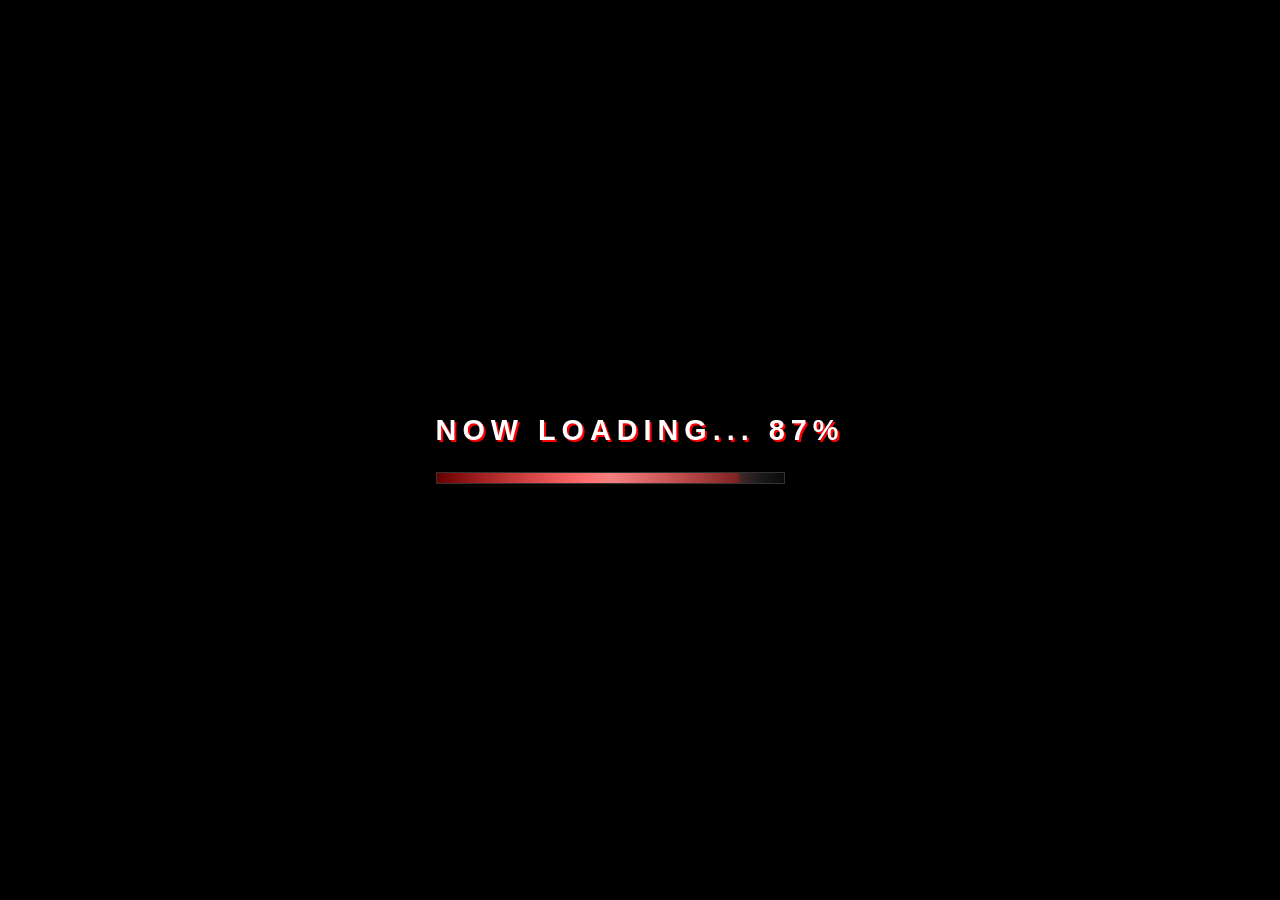
==== index.html @ b450216a "projeto finalizado" ====
<!DOCTYPE html>
<html lang="pt-br">
<head>
    <meta charset="UTF-8">
    <meta name="viewport" content="width=device-width, initial-scale=1.0">
    <link rel="shortcut icon" href="./assets/favicon.jpeg" type="image/x-icon">
    <title>Spider-Man: Multiverse Battles</title>
    <link rel="stylesheet" href="style.css">
</head>
<body>

    <section id="loading-screen" class="screen">
        <div class="loader-container">
            <h1 class="loading-text">NOW LOADING... <span id="status">0%</span></h1>
            <div class="progress-bar">
                <div id="progress-fill"></div>
            </div>
            <h2 id="complete-msg" class="hidden">COMPLETE</h2>
        </div>
    </section>

    <section id="start-screen" class="screen hidden">
        <h1 class="game-title">SPIDER-MAN</h1>
        <h2 class="game-subtitle">MULTIVERSE BATTLES</h2>
        <div class="start-prompt">
            <p class="blink">PRESS TO START</p>
        </div>
        <div class="neon-line"></div>
    </section>

    <section id="menu-screen" class="screen hidden">
        <button id="btn-back" class="nav-button"> < BACK </button>
        
        <h1 class="menu-title">SELECT THE GAME</h1>

        <div class="mobile-arrow arrow-left" id="prev-btn"></div>
        <div class="mobile-arrow arrow-right" id="next-btn"></div>

        <div class="games-container" id="carousel">
            <div class="game-card active" data-game="classic">
                <div class="card-preview"></div>
                <h3>Spider-Man vs Goblin</h3>
                <p>O Clássico</p>
            </div>
            <div class="game-card" data-game="venom">
                <div class="card-preview"></div>
                <h3>Spider-Man vs Venom</h3>
                <p>Jogar Versão Bônus</p>
            </div>
            <div class="game-card" data-game="air">
                <div class="card-preview"></div>
                <h3>Air Battle</h3>
                <p>Side Scroller</p>
            </div>
            <div class="game-card" data-game="boss">
                <div class="card-preview"></div>
                <h3>Boss Fight</h3>
                <p>Estilo Cuphead</p>
            </div>
        </div>

        <button id="btn-select" class="select-button">SELECT</button>
    </section>

    <script src="script.js"></script>
</body>
</html>
---- style.css ----
:root {
    --vermelho-neon: #ff0000;
    --vermelho-glow: 0 0 25px #ff0000;
    --preto: #000000;
}

body {
    margin: 0;
    padding: 0;
    background-color: var(--preto);
    color: white;
    font-family: 'Segoe UI', Tahoma, Geneva, Verdana, sans-serif;
    overflow: hidden;
}

.screen {
    width: 100vw;
    height: 100vh;
    display: flex;
    flex-direction: column;
    align-items: center;
    justify-content: center;
    position: absolute;
    transition: opacity 0.5s ease;
}

.hidden {
    display: none !important;
}

/* === LOADING RESPONSIVO === */
.loading-text {
    font-size: clamp(1.2rem, 5vw, 1.8rem);
    /* Texto adapta ao tamanho da tela */
    letter-spacing: 6px;
    color: #fff;
    text-shadow: 2px 2px var(--vermelho-neon);
    animation: glitch 1s infinite;
    font-weight: 900;
    text-align: center;
}

.progress-bar {
    width: 85%;
    /* Ocupa a maior parte da tela no mobile */
    max-width: 400px;
    /* Não passa de 400px no PC */
    height: 10px;
    background: #0a0a0a;
    margin: 25px 0;
    border: 1px solid #333;
    position: relative;
    overflow: hidden;
}

#progress-fill {
    width: 0%;
    height: 100%;
    background: linear-gradient(90deg, #600, var(--vermelho-neon), #600);
    box-shadow: var(--vermelho-glow);
    transition: width 0.15s ease-out;
}

#progress-fill::after {
    content: '';
    position: absolute;
    top: 0;
    left: 0;
    width: 100%;
    height: 100%;
    background: linear-gradient(90deg, transparent, rgba(255, 255, 255, 0.5), transparent);
    animation: shine 1.2s infinite;
}

/* === TELA START === */
.game-title {
    font-size: clamp(40px, 10vw, 90px);
    margin: 0;
    text-shadow: var(--vermelho-glow);
    text-align: center;
}

.game-subtitle {
    font-size: clamp(14px, 4vw, 18px);
    letter-spacing: 8px;
    color: #fff;
    opacity: 0.8;
    text-align: center;
}

.blink {
    animation: blinker 1.5s linear infinite;
}

/* === BOTÃO BACK === */
.nav-button {
    position: absolute;
    top: 30px;
    left: 30px;
    background: #000;
    border: 1px solid var(--vermelho-neon);
    color: var(--vermelho-neon);
    padding: 10px 25px;
    cursor: pointer;
    font-weight: bold;
    text-transform: uppercase;
    transition: 0.3s;
    z-index: 100;
}

.nav-button:hover {
    box-shadow: var(--vermelho-glow);
    filter: brightness(1.3);
}

/* === CARDS DE SELEÇÃO === */
.games-container {
    display: flex;
    gap: 30px;
    perspective: 1200px;
}

.game-card {
    width: 220px;
    height: 320px;
    background: #050505;
    border: 1px solid #222;
    padding: 15px;
    text-align: center;
    cursor: pointer;
    transition: all 0.4s cubic-bezier(0.175, 0.885, 0.32, 1.275);
    position: relative;
    opacity: 0.9;
}

.game-card:hover,
.game-card.active {
    border-color: var(--vermelho-neon);
    box-shadow: 0 0 40px rgba(255, 0, 0, 0.6);
    transform: scale(1.1) translateY(-20px) rotateX(10deg);
    z-index: 10;
    background: #0f0000;
    opacity: 1;
}

.card-preview {
    width: 100%;
    height: 150px;
    background: #111;
    margin-bottom: 15px;
    border: 1px solid #333;
    transition: 0.3s;
    background-size: cover;
    background-position: center;
}

/* Backgrounds dos Cards */
.game-card[data-game="classic"] .card-preview {
    background-image: url('./img/game1.png');
}

.game-card[data-game="venom"] .card-preview {
    background-image: url('./img/game2.png');
}

.game-card[data-game="air"] .card-preview {
    background-image: url('./img/game3.png');
}

.game-card[data-game="boss"] .card-preview {
    background-image: url('./img/game4.png');
}

.select-button {
    margin-top: 60px;
    background: var(--vermelho-neon);
    color: white;
    border: none;
    padding: 18px 90px;
    font-weight: 900;
    text-transform: uppercase;
    cursor: pointer;
    box-shadow: var(--vermelho-glow);
    transition: 0.3s;
    font-size: 1.1rem;
}

/* ANIMATIONS */
@keyframes glitch {
    0% {
        transform: translate(0);
        text-shadow: 2px 2px #ff0000;
    }

    25% {
        transform: translate(-2px, 1px);
        text-shadow: -2px -2px #0ff;
    }

    50% {
        transform: translate(2px, -1px);
        text-shadow: 2px -2px #ff0000;
    }

    75% {
        transform: translate(-1px, -1px);
        text-shadow: -1px 2px #0ff;
    }

    100% {
        transform: translate(0);
    }
}

@keyframes shine {
    from {
        left: -100%;
    }

    to {
        left: 100%;
    }
}

@keyframes blinker {
    50% {
        opacity: 0;
    }
}

/* === RESPONSIVO === */
.mobile-arrow {
    display: none;
}

@media (max-width: 768px) {
    .nav-button {
        top: 15px;
        left: 15px;
        padding: 6px 15px;
        font-size: 12px;
    }

    .games-container {
        flex-direction: row;
        overflow-x: auto;
        scroll-behavior: smooth;
        width: 90%;
        padding: 40px 10px;
        perspective: none;
        scrollbar-width: none;
    }

    .game-card {
        min-width: 200px;
        height: 280px;
        flex-shrink: 0;
        transform: none !important;
    }

    .mobile-arrow {
        display: flex;
        align-items: center;
        justify-content: center;
        position: absolute;
        top: 50%;
        width: 40px;
        height: 40px;
        background-color: rgba(60, 60, 60, 0.7);
        background-image: url('./img/arrow.png');
        background-size: 40%;
        background-repeat: no-repeat;
        background-position: center;
        border-radius: 50%;
        z-index: 1000;
        filter: invert(1) drop-shadow(0 0 5px var(--vermelho-neon));
    }

    .arrow-left {
        left: 5px;
        transform: translateY(-50%) scaleX(-1);
    }

    .arrow-right {
        right: 5px;
        transform: translateY(-50%);
    }

    /* Barra de progresso ocupa 80% da tela no celular */
    .progress-bar {
        width: 80%;
    }

    .select-button {
        margin-top: 30px;
        padding: 15px 50px;
        width: 80%;
    }
}
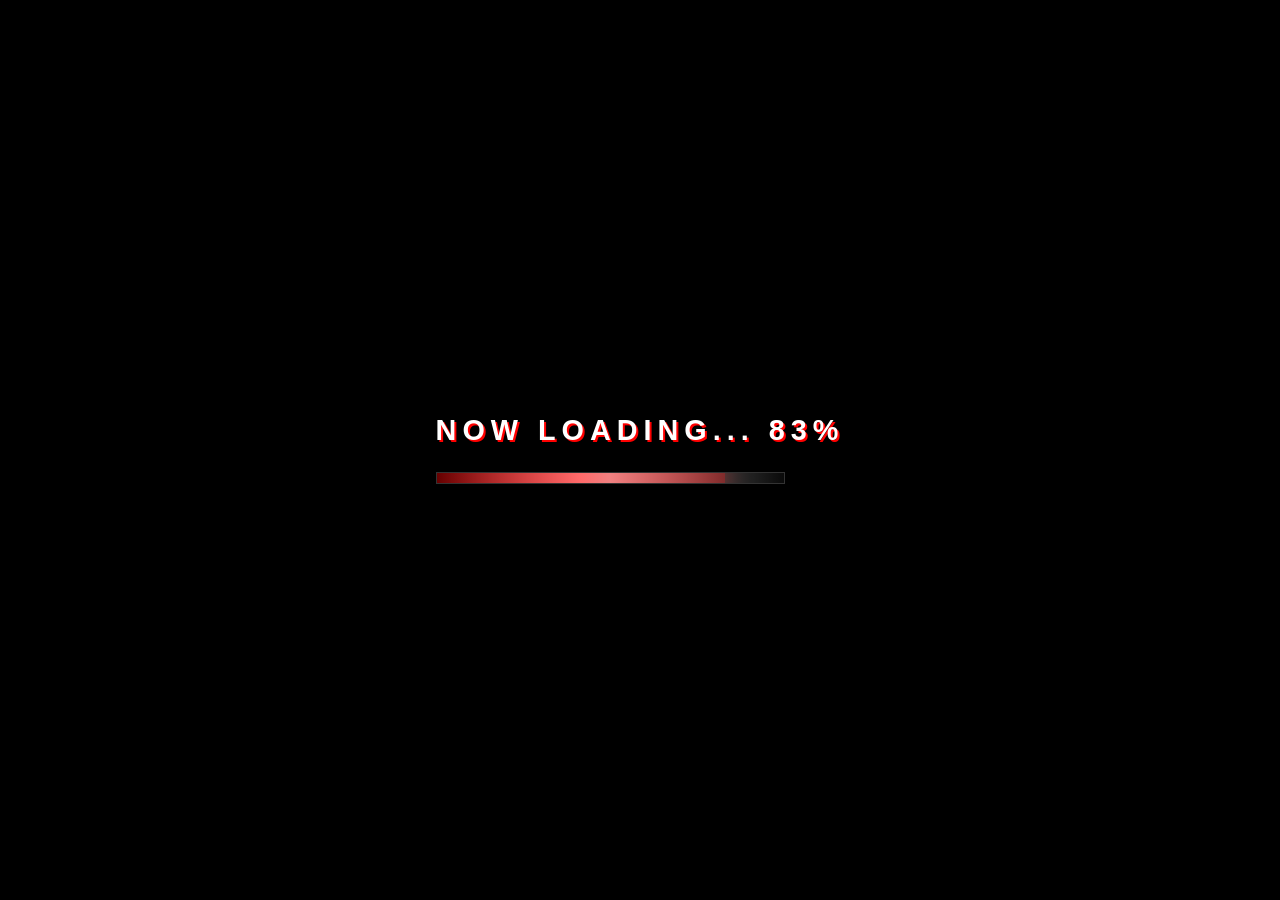
==== commit 68478677: "projeto atualizado Co-authored-by: Copilot <copilot@github.com>" ====
--- a/index.html
+++ b/index.html
@@ -1,5 +1,6 @@
 <!DOCTYPE html>
 <html lang="pt-br">
+
 <head>
     <meta charset="UTF-8">
     <meta name="viewport" content="width=device-width, initial-scale=1.0">
@@ -7,6 +8,7 @@
     <title>Spider-Man: Multiverse Battles</title>
     <link rel="stylesheet" href="style.css">
 </head>
+
 <body>
 
     <section id="loading-screen" class="screen">
@@ -29,39 +31,41 @@
     </section>
 
     <section id="menu-screen" class="screen hidden">
-        <button id="btn-back" class="nav-button"> < BACK </button>
-        
-        <h1 class="menu-title">SELECT THE GAME</h1>
+        <button id="btn-back" class="nav-button">
+            < BACK </button>
 
-        <div class="mobile-arrow arrow-left" id="prev-btn"></div>
-        <div class="mobile-arrow arrow-right" id="next-btn"></div>
+                <h1 class="menu-title">SELECT THE GAME</h1>
 
-        <div class="games-container" id="carousel">
-            <div class="game-card active" data-game="classic">
-                <div class="card-preview"></div>
-                <h3>Spider-Man vs Goblin</h3>
-                <p>O Clássico</p>
-            </div>
-            <div class="game-card" data-game="venom">
-                <div class="card-preview"></div>
-                <h3>Spider-Man vs Venom</h3>
-                <p>Jogar Versão Bônus</p>
-            </div>
-            <div class="game-card" data-game="air">
-                <div class="card-preview"></div>
-                <h3>Air Battle</h3>
-                <p>Side Scroller</p>
-            </div>
-            <div class="game-card" data-game="boss">
-                <div class="card-preview"></div>
-                <h3>Boss Fight</h3>
-                <p>Estilo Cuphead</p>
-            </div>
-        </div>
+                <div class="mobile-arrow arrow-left" id="prev-btn"></div>
+                <div class="mobile-arrow arrow-right" id="next-btn"></div>
 
-        <button id="btn-select" class="select-button">SELECT</button>
+                <div class="games-container" id="carousel">
+                    <div class="game-card active" data-game="classic">
+                        <div class="card-preview"></div>
+                        <h3>Spider-Man vs Goblin</h3>
+                        <p>O Clássico</p>
+                    </div>
+                    <div class="game-card" data-game="venom">
+                        <div class="card-preview"></div>
+                        <h3>Spider-Man vs Venom</h3>
+                        <p>Jogar Versão Bônus</p>
+                    </div>
+                    <div class="game-card" data-game="air">
+                        <div class="card-preview"></div>
+                        <h3>Air Battle</h3>
+                        <p>Side Scroller</p>
+                    </div>
+                    <div class="game-card" data-game="boss">
+                        <div class="card-preview"></div>
+                        <h3>Boss Fight</h3>
+                        <p>Estilo Cuphead</p>
+                    </div>
+                </div>
+
+                <button id="btn-select" class="select-button">SELECT</button>
     </section>
 
     <script src="script.js"></script>
 </body>
+
 </html>
--- a/style.css
+++ b/style.css
@@ -44,7 +44,6 @@
     width: 85%;
     /* Ocupa a maior parte da tela no mobile */
     max-width: 400px;
-    /* Não passa de 400px no PC */
     height: 10px;
     background: #0a0a0a;
     margin: 25px 0;
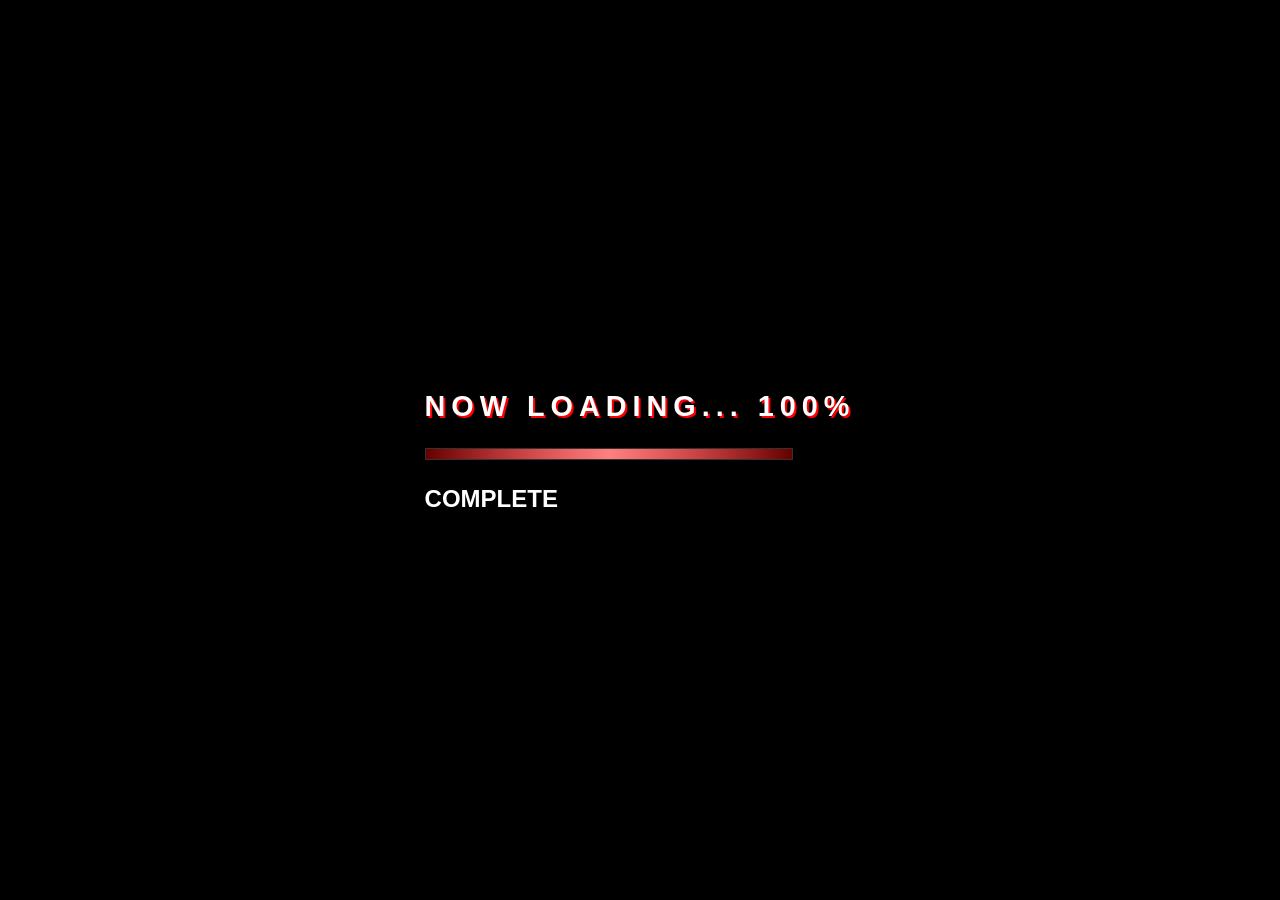
==== commit a31ab795: "projeto atualizado" ====
--- a/index.html
+++ b/index.html
@@ -48,7 +48,7 @@
                     <div class="game-card" data-game="venom">
                         <div class="card-preview"></div>
                         <h3>Spider-Man vs Venom</h3>
-                        <p>Jogar Versão Bônus</p>
+                        <p>Versão Bônus</p>
                     </div>
                     <div class="game-card" data-game="air">
                         <div class="card-preview"></div>
--- a/style.css
+++ b/style.css
@@ -94,7 +94,7 @@
 /* === BOTÃO BACK === */
 .nav-button {
     position: absolute;
-    top: 30px;
+    top: 25px;
     left: 30px;
     background: #000;
     border: 1px solid var(--vermelho-neon);
